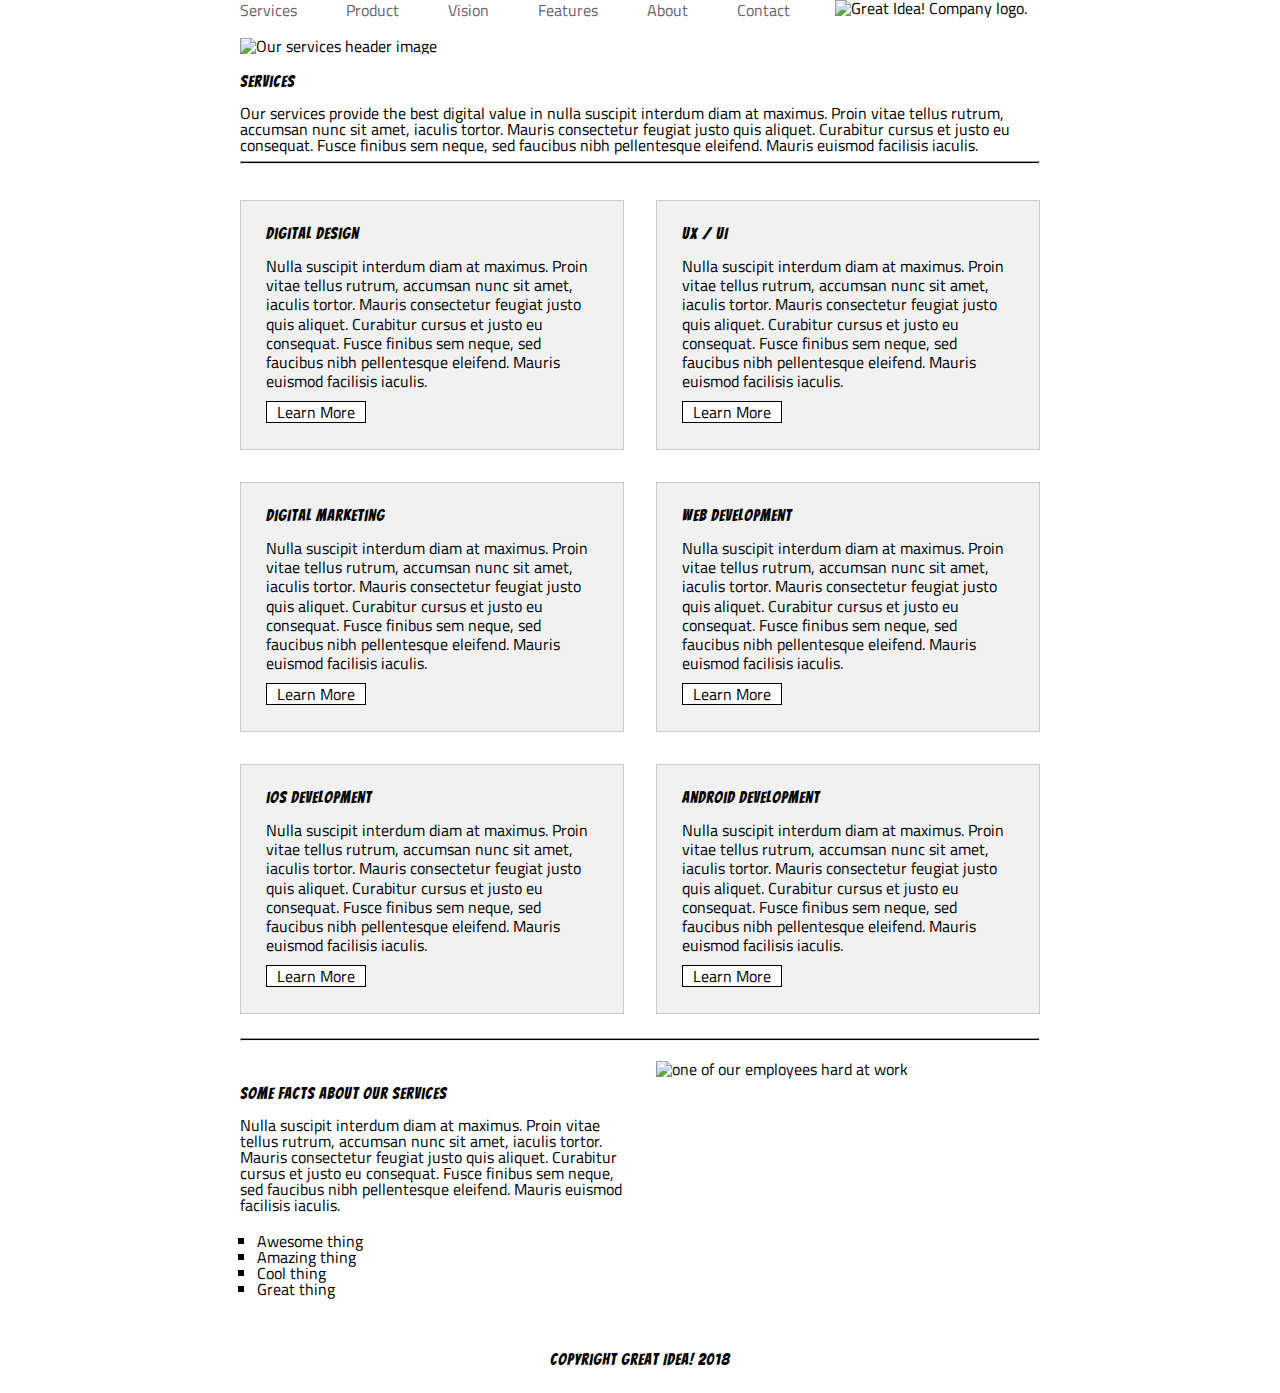
==== great-idea/services.html @ 47c03525 "final without stretch" ====
<!doctype html>

<html lang="en">
<head>
  <meta charset="utf-8">

  <title>Great Idea!</title>

  <link href="https://fonts.googleapis.com/css?family=Bangers|Titillium+Web" rel="stylesheet">
  <link rel="stylesheet" href="css/index.css">

  <!--[if lt IE 9]>
    <script src="https://cdnjs.cloudflare.com/ajax/libs/html5shiv/3.7.3/html5shiv.js"></script>
  <![endif]-->
</head>

<body>
  <div class="container">

<header>
  <div class="nav-container">
    <nav>
      <a href="">Services</a>
      <a href="">Product</a>
      <a href="">Vision</a>
      <a href="">Features</a>
      <a href="">About</a>
      <a href="">Contact</a>
    </nav>
    <img class="logo" src="img/logo.png" alt="Great Idea! Company logo.">
  </div>
</header>


<img class="services-header-img" src="img/services-header.jpg" alt="Our services header image">

<section class="section1">
  <h1>Services</h1>
  <p>Our services provide the best digital value in nulla suscipit interdum diam at maximus. Proin vitae tellus rutrum,
    accumsan nunc sit amet, iaculis tortor. Mauris consectetur feugiat justo quis aliquet. Curabitur cursus et justo eu
    consequat. Fusce finibus sem neque, sed faucibus nibh pellentesque eleifend. Mauris euismod facilisis iaculis.</p>
</section>
<hr>

<div class="col">
  <div class="row">
    <section>
      <h1>Digital Design</h1>
      <p>Nulla suscipit interdum diam at maximus. Proin vitae tellus rutrum, accumsan nunc sit amet, iaculis tortor.
        Mauris consectetur feugiat justo quis aliquet. Curabitur cursus et justo eu consequat. Fusce finibus sem neque,
        sed faucibus nibh pellentesque
        eleifend. Mauris euismod facilisis iaculis.</p>
      <a href="">Learn More</a>
    </section>
    <section>
      <h1>UX / UI</h1>
      <p>Nulla suscipit interdum diam at maximus. Proin vitae tellus rutrum, accumsan nunc sit amet, iaculis tortor.
        Mauris consectetur feugiat justo quis aliquet. Curabitur cursus et justo eu consequat. Fusce finibus sem neque,
        sed faucibus nibh pellentesque
        eleifend. Mauris euismod facilisis iaculis.</p>
      <a href="">Learn More</a>
    </section>
  </div>
  <div class="row">
    <section>
      <h1>Digital Marketing</h1>
      <p>Nulla suscipit interdum diam at maximus. Proin vitae tellus rutrum, accumsan nunc sit amet, iaculis tortor.
        Mauris consectetur feugiat justo quis aliquet. Curabitur cursus et justo eu consequat. Fusce finibus sem neque,
        sed faucibus nibh pellentesque
        eleifend. Mauris euismod facilisis iaculis.</p>
      <a href="">Learn More</a>
    </section>
    <section>
      <h1>Web Development</h1>
      <p>Nulla suscipit interdum diam at maximus. Proin vitae tellus rutrum, accumsan nunc sit amet, iaculis tortor.
        Mauris consectetur feugiat justo quis aliquet. Curabitur cursus et justo eu consequat. Fusce finibus sem neque,
        sed faucibus nibh pellentesque
        eleifend. Mauris euismod facilisis iaculis.</p>
      <a href="">Learn More</a>
    </section>
  </div>
  <div class="row">
    <section>
      <h1>iOS Development</h1>
      <p>Nulla suscipit interdum diam at maximus. Proin vitae tellus rutrum, accumsan nunc sit amet, iaculis tortor.
        Mauris consectetur feugiat justo quis aliquet. Curabitur cursus et justo eu consequat. Fusce finibus sem neque,
        sed faucibus nibh pellentesque
        eleifend. Mauris euismod facilisis iaculis.</p>
      <a href="">Learn More</a>
    </section>
    <section>
      <h1>Android Development</h1>
      <p>Nulla suscipit interdum diam at maximus. Proin vitae tellus rutrum, accumsan nunc sit amet, iaculis tortor.
        Mauris consectetur feugiat justo quis aliquet. Curabitur cursus et justo eu consequat. Fusce finibus sem neque,
        sed faucibus nibh pellentesque
        eleifend. Mauris euismod facilisis iaculis.</p>
      <a href="">Learn More</a>
    </section>
  </div>
</div>
<hr>  

<div class="row2">
  <section>
    <h1>Some Facts About Our Services</h1>
    <p>Nulla suscipit interdum diam at maximus. Proin vitae tellus rutrum, accumsan nunc sit amet, iaculis tortor.
      Mauris consectetur feugiat justo quis aliquet. Curabitur cursus et justo eu consequat. Fusce finibus sem neque,
      sed faucibus nibh pellentesque
      eleifend. Mauris euismod facilisis iaculis.</p>
      <ul>
        <li>Awesome thing</li>
        <li>Amazing thing</li>
        <li>Cool thing</li>
        <li>Great thing</li>
      </ul>
    </section>
      <img class="services-info-img" src="img/services-info.png" alt="one of our employees hard at work">
    
</div>
<footer><h3>Copyright Great Idea! 2018</h3></footer>
  </div>
</body>

</html>
---- great-idea/css/index.css ----
/* http://meyerweb.com/eric/tools/css/reset/ 
   v2.0 | 20110126
   License: none (public domain)
*/

html, body, div, span, applet, object, iframe,
h1, h2, h3, h4, h5, h6, p, blockquote, pre,
a, abbr, acronym, address, big, cite, code,
del, dfn, em, img, ins, kbd, q, s, samp,
small, strike, strong, sub, sup, tt, var,
b, u, i, center,
dl, dt, dd, ol, ul, li,
fieldset, form, label, legend,
table, caption, tbody, tfoot, thead, tr, th, td,
article, aside, canvas, details, embed, 
figure, figcaption, footer, header, hgroup, 
menu, nav, output, ruby, section, summary,
time, mark, audio, video {
	margin: 0;
	padding: 0;
	border: 0;
	font-size: 100%;
	font: inherit;
	vertical-align: baseline;
}
/* HTML5 display-role reset for older browsers */
article, aside, details, figcaption, figure, 
footer, header, hgroup, menu, nav, section {
	display: block;
}
body {
	line-height: 1;
}
ol, ul {
	list-style: none;
}
blockquote, q {
	quotes: none;
}
blockquote:before, blockquote:after,
q:before, q:after {
	content: '';
	content: none;
}
table {
	border-collapse: collapse;
	border-spacing: 0;
}

/* Set every element's box-sizing to border-box */
* {
    box-sizing: border-box;
}

html, body {
    height: 100%;
    font-family: 'Titillium Web', sans-serif;
}

h1, h2, h3, h4, h5 {
    font-family: 'Bangers', cursive;
    letter-spacing: 1px;
    margin-bottom: 15px;
}

/* Copy and paste your work from yesterday here and start to refactor into flexbox */

.container {
	width: 800px;
	margin: auto;
}

header .nav-container {
	width: 100%;
	display: flex;
}

.nav-container nav {
	
}

.nav-container nav a {
	margin-right: 45px;
	vertical-align: middle;
	color: #666;
	text-decoration: none;
}

.nav-container img {

}

.hero {
	width: 100%;
	padding: 2.5em 1em;
	display: flex;
	border: 1px solid black;
}

.hero .hero-text {
	display: flex;
	text-align: center;
	width: 60%;
	border: 1px solid salmon;
	flex-direction: column;
	justify-content: space-around;
	padding: 50px;
}

.hero .hero-text h1 {
	font-size: 52px;	
}

.hero .hero-text a {
	border: 1px solid #666;
	font-size: 15px;
	color: black;
	font-weight: 600;
	text-decoration: none;
	width: 150px;
	margin: 0 auto;
	padding: 3px 25px; 
}

.hero .hero-image {
	width: 39%;
	border: 1px solid blue;
}

.hero .hero-image img {
	width: 100%;
}
.section2{
	display: flex;
}
.section2 section {
	width: 49%;
	line-height: 1.15;
	margin: 0 auto;
	padding: 10px 10px 10px 0;
}
.section3{
	display: flex;
}
.section3 section {
	width: 32%;
	line-height: 1.15;
	margin: 0 auto;
	padding: 10px 10px 10px 0;
}

.middle-img,
.services-header-img {
	width: 100%;
	padding: 20px 0;
}
.contact {
	padding: 0 10px;
}

.contact p {
	line-height: 1.75;
}
.col{
	display: flex;
	flex-direction: column;
}
.row{
	height: 250px;
	display: flex;
	justify-content: space-between;
	margin: 2% 0;
}
.row section{
	border: 1px solid #ccc;
	background: rgb(241, 241, 241);
	padding: 25px;
	/* margin: 20px; */
	width: 48%;
}
.row section p{
	line-height: 1.2;
	margin: 5px 0;
}
.row section a{
	text-decoration: none;
	color: black;
	background: #fff;
	padding: 2px 10px;
	border: 1px solid black;
	display: inline-block;
	margin: 5px 0;
}
.row2{
	display:flex;
	justify-content: space-between;
}
.row2 section {
	padding: 25px 0;
	width: 48%;
}
.row2 img{
	width: 48%;
}
.row2 ul{
	margin: 20px 0;
}
.row2 ul li {
	list-style-type: square;
	margin-left: 17px;
}
hr{
	background: black;
	padding: .5px;
	margin-bottom: 20px;
}
footer {
	width: 100%;
	text-align: center;
	padding: 10px;
}
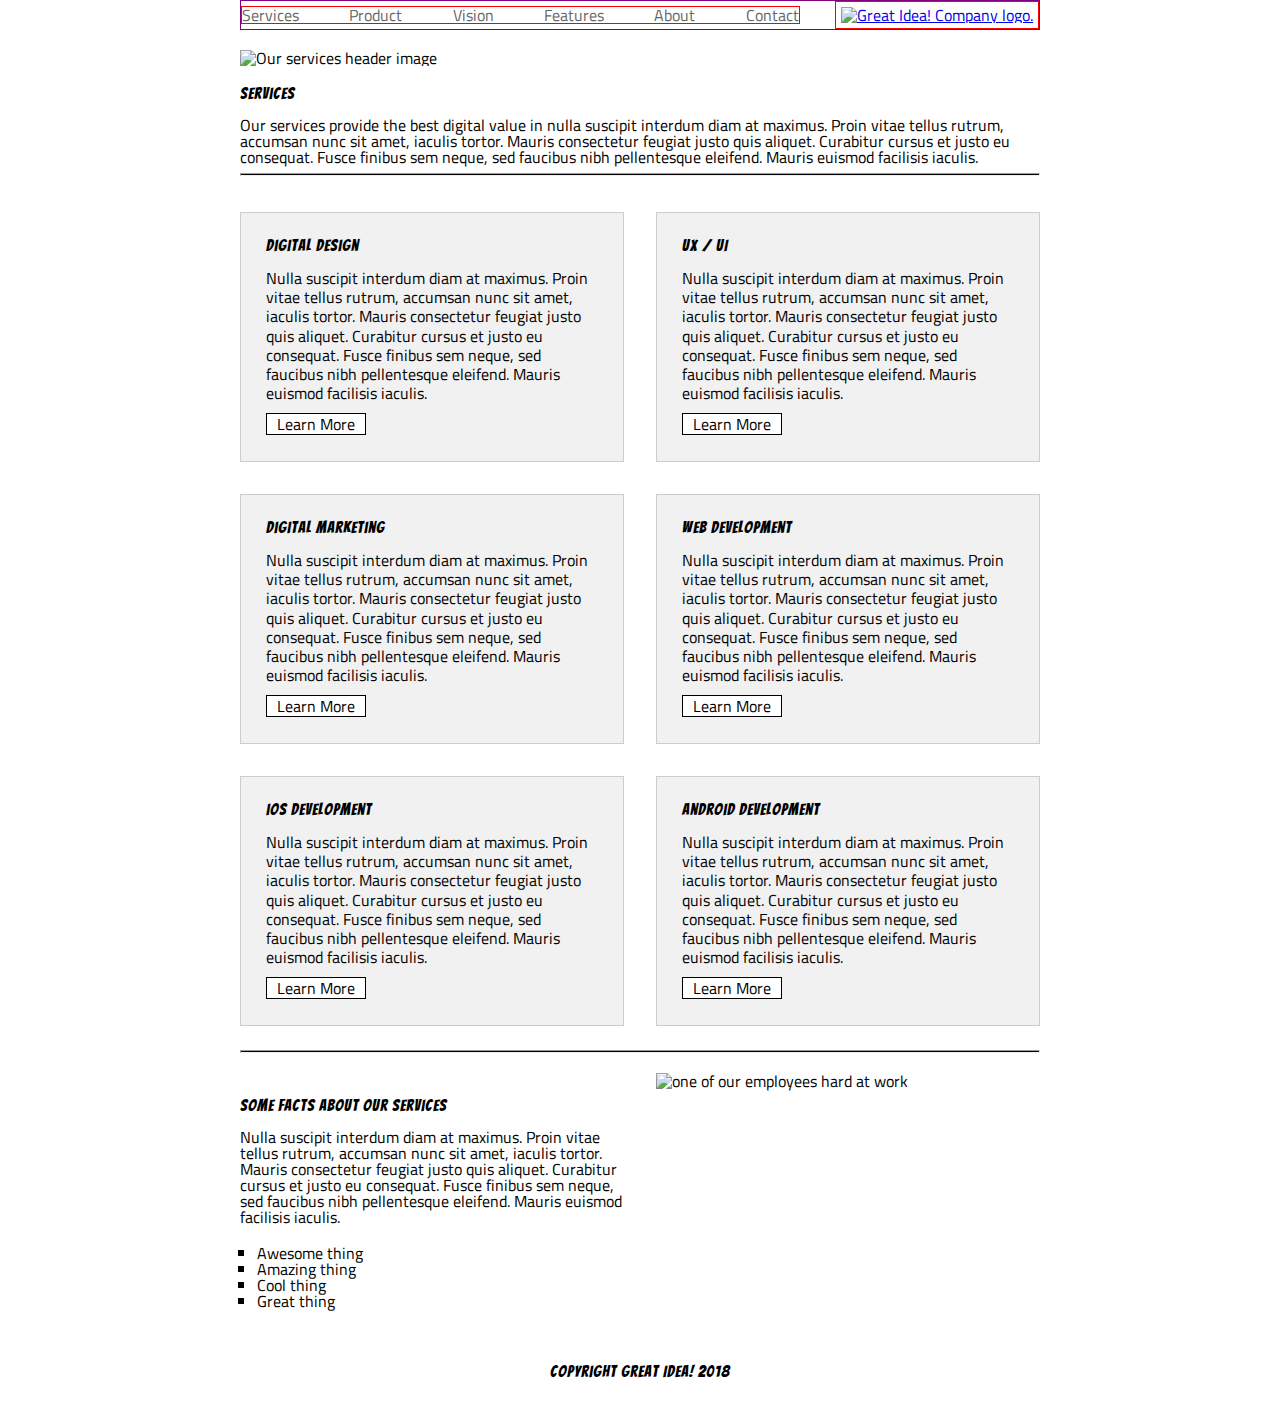
==== commit ce99b50a: "centered header content using align-items center" ====
--- a/great-idea/services.html
+++ b/great-idea/services.html
@@ -4,7 +4,7 @@
 <head>
   <meta charset="utf-8">
 
-  <title>Great Idea!</title>
+  <title>Great Idea! - Services</title>
 
   <link href="https://fonts.googleapis.com/css?family=Bangers|Titillium+Web" rel="stylesheet">
   <link rel="stylesheet" href="css/index.css">
@@ -18,17 +18,15 @@
   <div class="container">
 
 <header>
-  <div class="nav-container">
     <nav>
-      <a href="">Services</a>
+      <a href="./services.html">Services</a>
       <a href="">Product</a>
       <a href="">Vision</a>
       <a href="">Features</a>
       <a href="">About</a>
       <a href="">Contact</a>
     </nav>
-    <img class="logo" src="img/logo.png" alt="Great Idea! Company logo.">
-  </div>
+    <a href="./index.html"><img class="logo" src="img/logo.png" alt="Great Idea! Company logo."></a>
 </header>
 
 
--- a/great-idea/css/index.css
+++ b/great-idea/css/index.css
@@ -70,24 +70,29 @@
 	margin: auto;
 }
 
-header .nav-container {
-	width: 100%;
-	display: flex;
-}
-
-.nav-container nav {
-	
-}
-
-.nav-container nav a {
-	margin-right: 45px;
-	vertical-align: middle;
+header {
+	width: 100%;
+	display: flex;
+	justify-content: space-between;
+	align-items: center;
+	border: 1px solid purple; 
+}
+
+header nav {
+	border: 1px solid red;
+	width: 70%;
+	display: flex;
+	justify-content: space-between;
+}
+
+header nav a {
 	color: #666;
 	text-decoration: none;
 }
 
-.nav-container img {
-
+header a img{
+	border: 1px solid red;
+	padding: 5px;
 }
 
 .hero {
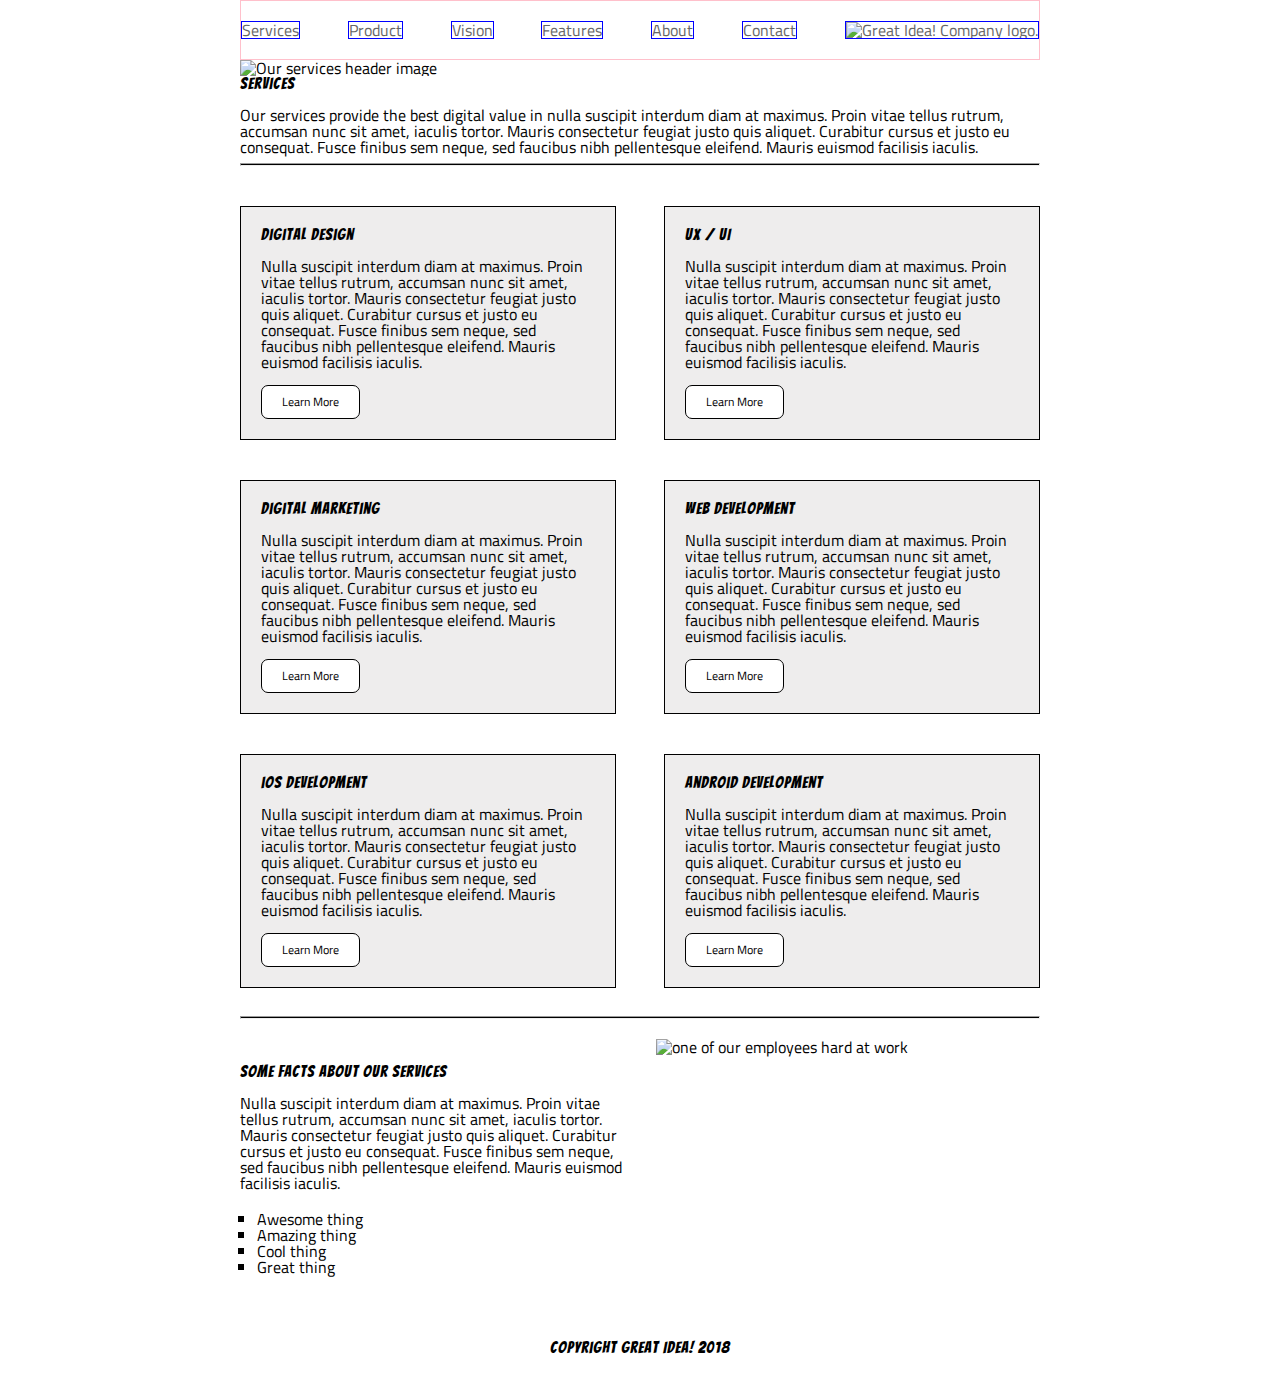
==== commit c797dd6d: "ui-III sprint" ====
--- a/great-idea/services.html
+++ b/great-idea/services.html
@@ -16,106 +16,105 @@
 
 <body>
   <div class="container">
+<!-- nav -->
+   <nav>
+     <a href="./services.html">Services</a>
+     <a href="">Product</a>
+     <a href="">Vision</a>
+     <a href="">Features</a>
+     <a href="">About</a>
+     <a href="">Contact</a>
+     <a href="./index.html"><img class="logo" src="img/logo.png" alt="Great Idea! Company logo."></a>
+   </nav>
+   <!-- hero -->
+ <img class="services-header-img" src="img/services-header.jpg" alt="Our services header image">
 
-<header>
-    <nav>
-      <a href="./services.html">Services</a>
-      <a href="">Product</a>
-      <a href="">Vision</a>
-      <a href="">Features</a>
-      <a href="">About</a>
-      <a href="">Contact</a>
-    </nav>
-    <a href="./index.html"><img class="logo" src="img/logo.png" alt="Great Idea! Company logo."></a>
-</header>
+ <section class="section1">
+   <h1>Services</h1>
+   <p>Our services provide the best digital value in nulla suscipit interdum diam at maximus. Proin vitae tellus rutrum,
+     accumsan nunc sit amet, iaculis tortor. Mauris consectetur feugiat justo quis aliquet. Curabitur cursus et justo eu
+     consequat. Fusce finibus sem neque, sed faucibus nibh pellentesque eleifend. Mauris euismod facilisis iaculis.</p>
+ </section>
+ <hr>
 
+ <div class="col">
+   <div class="row">
+     <section>
+       <h1>Digital Design</h1>
+       <p>Nulla suscipit interdum diam at maximus. Proin vitae tellus rutrum, accumsan nunc sit amet, iaculis tortor.
+         Mauris consectetur feugiat justo quis aliquet. Curabitur cursus et justo eu consequat. Fusce finibus sem neque,
+         sed faucibus nibh pellentesque
+         eleifend. Mauris euismod facilisis iaculis.</p>
+       <a href="">Learn More</a>
+     </section>
+     <section>
+       <h1>UX / UI</h1>
+       <p>Nulla suscipit interdum diam at maximus. Proin vitae tellus rutrum, accumsan nunc sit amet, iaculis tortor.
+         Mauris consectetur feugiat justo quis aliquet. Curabitur cursus et justo eu consequat. Fusce finibus sem neque,
+         sed faucibus nibh pellentesque
+         eleifend. Mauris euismod facilisis iaculis.</p>
+       <a href="">Learn More</a>
+     </section>
+   </div>
+   <div class="row">
+     <section>
+       <h1>Digital Marketing</h1>
+       <p>Nulla suscipit interdum diam at maximus. Proin vitae tellus rutrum, accumsan nunc sit amet, iaculis tortor.
+         Mauris consectetur feugiat justo quis aliquet. Curabitur cursus et justo eu consequat. Fusce finibus sem neque,
+         sed faucibus nibh pellentesque
+         eleifend. Mauris euismod facilisis iaculis.</p>
+       <a href="">Learn More</a>
+     </section>
+     <section>
+       <h1>Web Development</h1>
+       <p>Nulla suscipit interdum diam at maximus. Proin vitae tellus rutrum, accumsan nunc sit amet, iaculis tortor.
+         Mauris consectetur feugiat justo quis aliquet. Curabitur cursus et justo eu consequat. Fusce finibus sem neque,
+         sed faucibus nibh pellentesque
+         eleifend. Mauris euismod facilisis iaculis.</p>
+       <a href="">Learn More</a>
+     </section>
+   </div>
+   <div class="row">
+     <section>
+       <h1>iOS Development</h1>
+       <p>Nulla suscipit interdum diam at maximus. Proin vitae tellus rutrum, accumsan nunc sit amet, iaculis tortor.
+         Mauris consectetur feugiat justo quis aliquet. Curabitur cursus et justo eu consequat. Fusce finibus sem neque,
+         sed faucibus nibh pellentesque
+         eleifend. Mauris euismod facilisis iaculis.</p>
+       <a href="">Learn More</a>
+     </section>
+     <section>
+       <h1>Android Development</h1>
+       <p>Nulla suscipit interdum diam at maximus. Proin vitae tellus rutrum, accumsan nunc sit amet, iaculis tortor.
+         Mauris consectetur feugiat justo quis aliquet. Curabitur cursus et justo eu consequat. Fusce finibus sem neque,
+         sed faucibus nibh pellentesque
+         eleifend. Mauris euismod facilisis iaculis.</p>
+       <a href="">Learn More</a>
+     </section>
+   </div>
+ </div>
+ <hr>
 
-<img class="services-header-img" src="img/services-header.jpg" alt="Our services header image">
+ <div class="row2">
+   <section>
+     <h1>Some Facts About Our Services</h1>
+     <p>Nulla suscipit interdum diam at maximus. Proin vitae tellus rutrum, accumsan nunc sit amet, iaculis tortor.
+       Mauris consectetur feugiat justo quis aliquet. Curabitur cursus et justo eu consequat. Fusce finibus sem neque,
+       sed faucibus nibh pellentesque
+       eleifend. Mauris euismod facilisis iaculis.</p>
+     <ul>
+       <li>Awesome thing</li>
+       <li>Amazing thing</li>
+       <li>Cool thing</li>
+       <li>Great thing</li>
+     </ul>
+   </section>
+   <img class="services-info-img" src="img/services-info.png" alt="one of our employees hard at work">
 
-<section class="section1">
-  <h1>Services</h1>
-  <p>Our services provide the best digital value in nulla suscipit interdum diam at maximus. Proin vitae tellus rutrum,
-    accumsan nunc sit amet, iaculis tortor. Mauris consectetur feugiat justo quis aliquet. Curabitur cursus et justo eu
-    consequat. Fusce finibus sem neque, sed faucibus nibh pellentesque eleifend. Mauris euismod facilisis iaculis.</p>
-</section>
-<hr>
-
-<div class="col">
-  <div class="row">
-    <section>
-      <h1>Digital Design</h1>
-      <p>Nulla suscipit interdum diam at maximus. Proin vitae tellus rutrum, accumsan nunc sit amet, iaculis tortor.
-        Mauris consectetur feugiat justo quis aliquet. Curabitur cursus et justo eu consequat. Fusce finibus sem neque,
-        sed faucibus nibh pellentesque
-        eleifend. Mauris euismod facilisis iaculis.</p>
-      <a href="">Learn More</a>
-    </section>
-    <section>
-      <h1>UX / UI</h1>
-      <p>Nulla suscipit interdum diam at maximus. Proin vitae tellus rutrum, accumsan nunc sit amet, iaculis tortor.
-        Mauris consectetur feugiat justo quis aliquet. Curabitur cursus et justo eu consequat. Fusce finibus sem neque,
-        sed faucibus nibh pellentesque
-        eleifend. Mauris euismod facilisis iaculis.</p>
-      <a href="">Learn More</a>
-    </section>
-  </div>
-  <div class="row">
-    <section>
-      <h1>Digital Marketing</h1>
-      <p>Nulla suscipit interdum diam at maximus. Proin vitae tellus rutrum, accumsan nunc sit amet, iaculis tortor.
-        Mauris consectetur feugiat justo quis aliquet. Curabitur cursus et justo eu consequat. Fusce finibus sem neque,
-        sed faucibus nibh pellentesque
-        eleifend. Mauris euismod facilisis iaculis.</p>
-      <a href="">Learn More</a>
-    </section>
-    <section>
-      <h1>Web Development</h1>
-      <p>Nulla suscipit interdum diam at maximus. Proin vitae tellus rutrum, accumsan nunc sit amet, iaculis tortor.
-        Mauris consectetur feugiat justo quis aliquet. Curabitur cursus et justo eu consequat. Fusce finibus sem neque,
-        sed faucibus nibh pellentesque
-        eleifend. Mauris euismod facilisis iaculis.</p>
-      <a href="">Learn More</a>
-    </section>
-  </div>
-  <div class="row">
-    <section>
-      <h1>iOS Development</h1>
-      <p>Nulla suscipit interdum diam at maximus. Proin vitae tellus rutrum, accumsan nunc sit amet, iaculis tortor.
-        Mauris consectetur feugiat justo quis aliquet. Curabitur cursus et justo eu consequat. Fusce finibus sem neque,
-        sed faucibus nibh pellentesque
-        eleifend. Mauris euismod facilisis iaculis.</p>
-      <a href="">Learn More</a>
-    </section>
-    <section>
-      <h1>Android Development</h1>
-      <p>Nulla suscipit interdum diam at maximus. Proin vitae tellus rutrum, accumsan nunc sit amet, iaculis tortor.
-        Mauris consectetur feugiat justo quis aliquet. Curabitur cursus et justo eu consequat. Fusce finibus sem neque,
-        sed faucibus nibh pellentesque
-        eleifend. Mauris euismod facilisis iaculis.</p>
-      <a href="">Learn More</a>
-    </section>
-  </div>
-</div>
-<hr>  
-
-<div class="row2">
-  <section>
-    <h1>Some Facts About Our Services</h1>
-    <p>Nulla suscipit interdum diam at maximus. Proin vitae tellus rutrum, accumsan nunc sit amet, iaculis tortor.
-      Mauris consectetur feugiat justo quis aliquet. Curabitur cursus et justo eu consequat. Fusce finibus sem neque,
-      sed faucibus nibh pellentesque
-      eleifend. Mauris euismod facilisis iaculis.</p>
-      <ul>
-        <li>Awesome thing</li>
-        <li>Amazing thing</li>
-        <li>Cool thing</li>
-        <li>Great thing</li>
-      </ul>
-    </section>
-      <img class="services-info-img" src="img/services-info.png" alt="one of our employees hard at work">
-    
-</div>
-<footer><h3>Copyright Great Idea! 2018</h3></footer>
+ </div>
+ <footer>
+   <h3>Copyright Great Idea! 2018</h3>
+ </footer>
   </div>
 </body>
 
--- a/great-idea/css/index.css
+++ b/great-idea/css/index.css
@@ -69,51 +69,39 @@
 	width: 800px;
 	margin: auto;
 }
-
-header {
-	width: 100%;
-	display: flex;
+nav {
+	display: flex;
+	width: 100%;
+	align-items: center;
 	justify-content: space-between;
-	align-items: center;
-	border: 1px solid purple; 
-}
-
-header nav {
-	border: 1px solid red;
-	width: 70%;
-	display: flex;
-	justify-content: space-between;
-}
-
-header nav a {
+	border: 1px solid pink;
+	padding: 20px 0;
+}
+ nav a {
+	border: 1px solid blue;
+	vertical-align: middle;
 	color: #666;
 	text-decoration: none;
 }
 
-header a img{
-	border: 1px solid red;
-	padding: 5px;
-}
+.nav-container img {}
 
 .hero {
 	width: 100%;
 	padding: 2.5em 1em;
-	display: flex;
-	border: 1px solid black;
+	border: 1px solid pink;
+	display: flex;
+	align-items: center;
 }
 
 .hero .hero-text {
-	display: flex;
 	text-align: center;
 	width: 60%;
-	border: 1px solid salmon;
-	flex-direction: column;
-	justify-content: space-around;
-	padding: 50px;
+	border: 1px solid blue; 
 }
 
 .hero .hero-text h1 {
-	font-size: 52px;	
+	font-size: 52px;
 }
 
 .hero .hero-text a {
@@ -122,9 +110,10 @@
 	color: black;
 	font-weight: 600;
 	text-decoration: none;
-	width: 150px;
-	margin: 0 auto;
-	padding: 3px 25px; 
+	padding: 1px 22px;
+}
+.services-header-img{
+	width: 100%;
 }
 
 .hero .hero-image {
@@ -135,7 +124,7 @@
 .hero .hero-image img {
 	width: 100%;
 }
-.section2{
+.section2, .section3{
 	display: flex;
 }
 .section2 section {
@@ -144,9 +133,7 @@
 	margin: 0 auto;
 	padding: 10px 10px 10px 0;
 }
-.section3{
-	display: flex;
-}
+
 .section3 section {
 	width: 32%;
 	line-height: 1.15;
@@ -154,11 +141,11 @@
 	padding: 10px 10px 10px 0;
 }
 
-.middle-img,
-.services-header-img {
+.middle-img {
 	width: 100%;
 	padding: 20px 0;
 }
+
 .contact {
 	padding: 0 10px;
 }
@@ -166,61 +153,66 @@
 .contact p {
 	line-height: 1.75;
 }
+
 .col{
 	display: flex;
 	flex-direction: column;
 }
-.row{
-	height: 250px;
+
+.col .row{
 	display: flex;
 	justify-content: space-between;
-	margin: 2% 0;
-}
-.row section{
-	border: 1px solid #ccc;
-	background: rgb(241, 241, 241);
-	padding: 25px;
-	/* margin: 20px; */
-	width: 48%;
-}
-.row section p{
-	line-height: 1.2;
-	margin: 5px 0;
-}
-.row section a{
+}
+
+.col .row section{
+	width: 47%;
+	background: rgb(238, 237, 237);
+	border: 1px solid black;
+	padding: 20px;
+	margin: 20px 0;
+}
+.col .row section a{
+	display: inline-block;
+	border: 1px solid black;
+	padding: 10px 20px;
+	margin-top: 15px;
+	background: #fff;
+	border-radius: 7px;
+	font-size: 12px;
 	text-decoration: none;
 	color: black;
-	background: #fff;
-	padding: 2px 10px;
-	border: 1px solid black;
-	display: inline-block;
-	margin: 5px 0;
-}
-.row2{
-	display:flex;
+}
+.row2 {
+	display: flex;
 	justify-content: space-between;
 }
+
 .row2 section {
 	padding: 25px 0;
 	width: 48%;
 }
-.row2 img{
+
+.row2 img {
 	width: 48%;
 }
-.row2 ul{
+
+.row2 ul {
 	margin: 20px 0;
 }
+
 .row2 ul li {
 	list-style-type: square;
 	margin-left: 17px;
 }
-hr{
+
+hr {
 	background: black;
 	padding: .5px;
 	margin-bottom: 20px;
 }
+
 footer {
+	padding: 20px 0;
 	width: 100%;
 	text-align: center;
-	padding: 10px;
-}+}	
